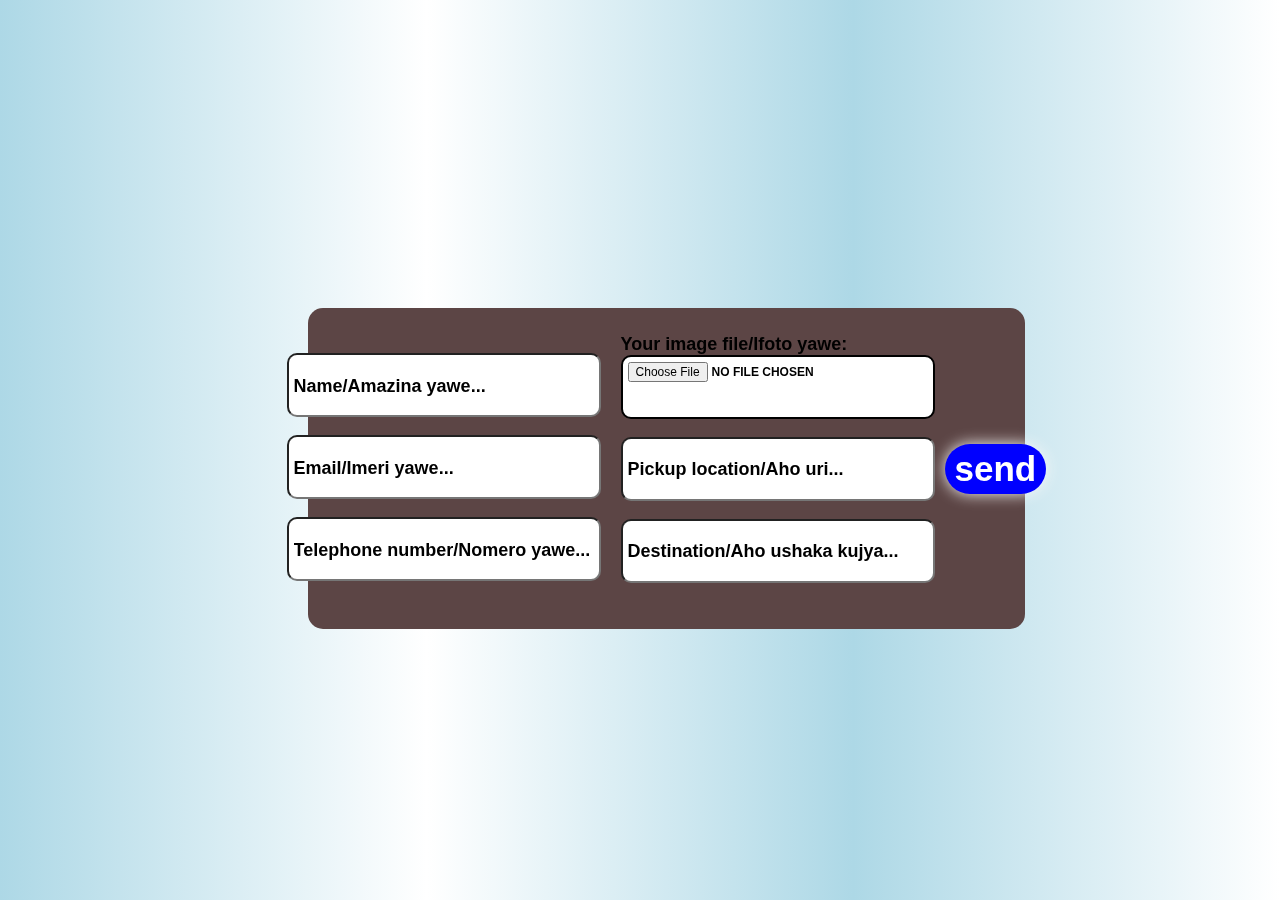
==== patrick.html @ 96eab582 "Add files via upload" ====
<!DOCTYPE html>
<html lang="en">
<head>
    <meta charset="UTF-8">
    <meta name="viewport" content="width=device-width, initial-scale=1.0">
    <title></title>
    <style>
        body{
            background-image: linear-gradient( to left,white,lightblue,white,lightblue);
        }
        ::placeholder{
            font-size: 18px;
            font-weight: bold;
            font-family: "poppins",sans-serif;
            color: black;
        }
        form label{
            font-size: 18px;
            font-weight: bold;
            font-family: "poppins",sans-serif;
            color: black;
        }
        form input{
            width: 300px;
            height: 50px;
            padding: 5px;
            border-radius: 10px;
            text-align: left;
            cursor: text;
            font-size: 20px;
            outline: none;
        }
        form input[type="file"]{
            width: 300px;
            cursor: text;
            padding: 5px;
            background: white;
            color:rgb(0, 0, 0);
            text-transform: uppercase;
            font-weight: bold;
            font-size: 12px;
            border: 2px solid black;
        }
        form input:focus{
            transition: 0.8s;
            border: 3px solid yellow;
        }
        form button{
            width: 200px;
            height: 50px;
            border: none;
            background: blue;
            color: white;
            padding: 3px 10px;
            cursor: pointer;
            border-radius: 30px;
            box-shadow: 0 0 15px rgb(248, 247, 247);
            margin-bottom: 15px;
            margin-left: 10px;
            font-weight: bold;
            font-family: "algerian",sans-serif;
            font-size: 35px;
        }
        form button:hover{
            transition: all 0.8s;
            background: white;
            color: blue;
            box-shadow: 0 0 15px rgb(0, 0, 0);
        }
        .container form{
            padding-top: 15px;
            margin: 300px 600px 400px 300px;
            align-items: center;
            justify-content: center;
            display: flex;
            width: 56%;
            height: 34%;
            background: rgb(92, 69, 69);
            position: fixed;
            border-radius: 15px;
        }
        form .second{
            margin-bottom: 18px;
            margin-left: 20px;
        }
        @media screen and (max-width:1024px){
        .container form{
            width: 550px;
            margin-left: 20px;
            margin-left: unset;
        }
        form input{
            width: 200px;
            height: 40px;
        }
        form input[type="file"]{
            width: 200px;
        }
        form label{
            font-size: 15px;
        }
        .first{
            margin-left: 0px;
            margin-bottom: 7px;
        }
       ::placeholder{
        font-size: 12px;
       }
       form button{
        font-size: 15px;
        width: 80px;
        border-radius: 30px;
       }
        }

    </style>
</head>
<body>
<div class="container">
    <form onsubmit="sentEmail(); reset(); return false;">
      <div class="first">
        <input type="text" id="name" name="Name" placeholder="Name/Amazina yawe..." required="required"><br><br>
        <input type="email" id="email" name="Email" placeholder="Email/Imeri yawe..." required="required"><br><br>
        <input type="tel" id="tel" name="Tel" placeholder="Telephone number/Nomero yawe..."  required="required"><br><br>
      </div>
      <div class="second">
        <label for="file">Your image file/Ifoto yawe:</label><br>
        <input type="file" id="file" name="File" required="required"><br><br>
        <input type="text" id="pick" name="Pick" placeholder="Pickup location/Aho uri..." required="required"><br><br>
        <input type="text" id="destiny" name="Destiny" placeholder="Destination/Aho ushaka kujya..." required="required"><br><br>
       </div>
        <button type="submit">send</button>
    </form>
</div>
<script src="https://smtpjs.com/v3/smtp.js"></script>
<script>
    function sentEmail(){
        Email.send({
                Host : "smtp.elasticemail.com", 
                Username :"hirwap102@gmail.com",
                Password : "CC4CDD6E8CD75E32ECDB46A18350B0A06CEB",
                To : 'hirwap96@gmail.com',
                From : "hirwap96@gmail.com",
                Subject : "New Contact Form Enquiry",
                Body : "Name: " + document.getElementById("name").value
                    +"<br> Email: " + document.getElementById("email").value
                    +"<br> Telephone number: " + document.getElementById("tel").value
                    +"<br> His/her image file: " + document.getElementById("file").value
                    +"<br> Pickup location: " + document.getElementById("pick").value
                    +"<br> Destination: " + document.getElementById("destiny").value
            }).then(
                message => alert("You are successful! Wait a bike for minutes")
            );
    }
</script>
</body>
</html>
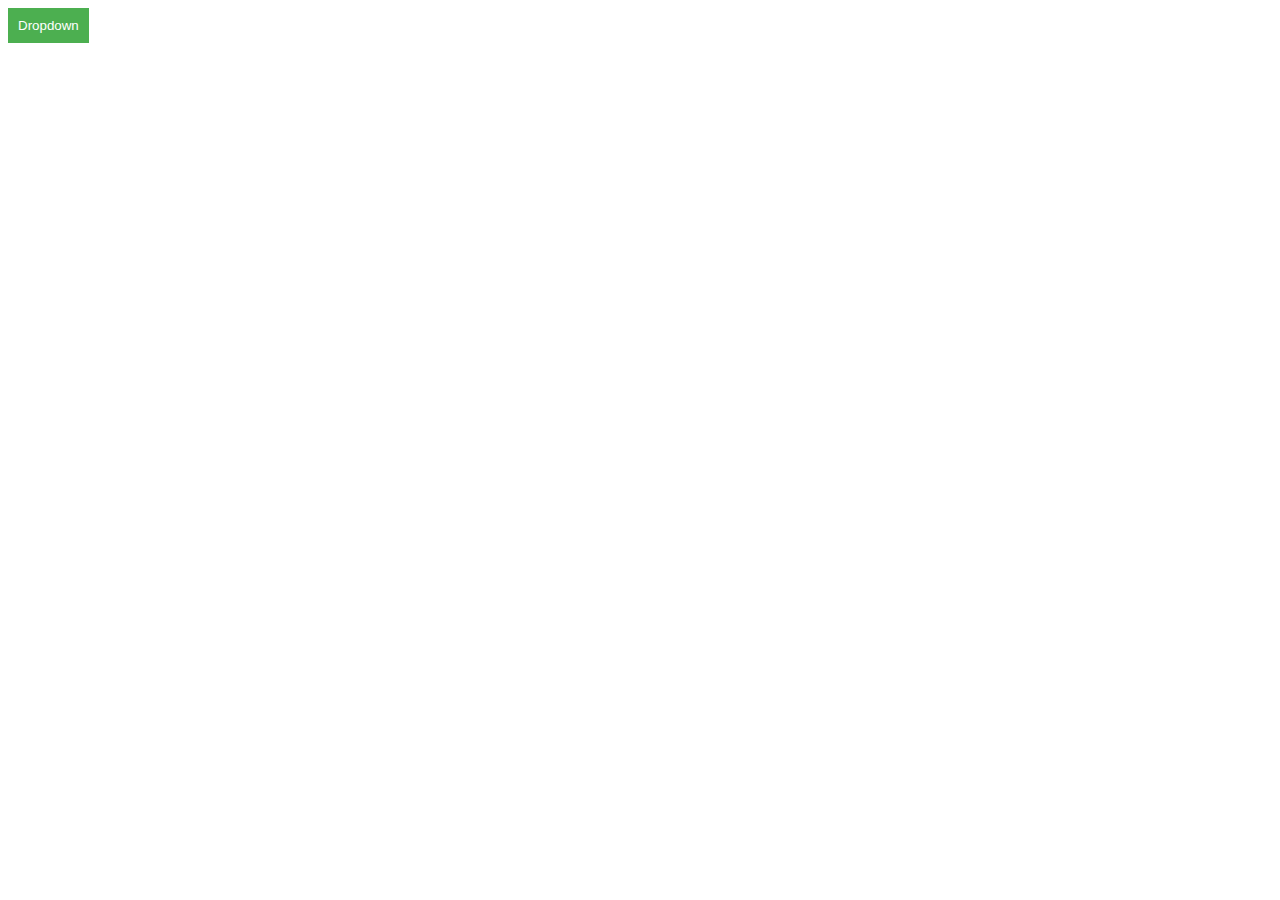
==== commit 99fcdcbb: "Add files via upload" ====
--- a/patrick.html
+++ b/patrick.html
@@ -1,158 +1,63 @@
 <!DOCTYPE html>
 <html lang="en">
 <head>
-    <meta charset="UTF-8">
-    <meta name="viewport" content="width=device-width, initial-scale=1.0">
-    <title></title>
-    <style>
-        body{
-            background-image: linear-gradient( to left,white,lightblue,white,lightblue);
-        }
-        ::placeholder{
-            font-size: 18px;
-            font-weight: bold;
-            font-family: "poppins",sans-serif;
-            color: black;
-        }
-        form label{
-            font-size: 18px;
-            font-weight: bold;
-            font-family: "poppins",sans-serif;
-            color: black;
-        }
-        form input{
-            width: 300px;
-            height: 50px;
-            padding: 5px;
-            border-radius: 10px;
-            text-align: left;
-            cursor: text;
-            font-size: 20px;
-            outline: none;
-        }
-        form input[type="file"]{
-            width: 300px;
-            cursor: text;
-            padding: 5px;
-            background: white;
-            color:rgb(0, 0, 0);
-            text-transform: uppercase;
-            font-weight: bold;
-            font-size: 12px;
-            border: 2px solid black;
-        }
-        form input:focus{
-            transition: 0.8s;
-            border: 3px solid yellow;
-        }
-        form button{
-            width: 200px;
-            height: 50px;
-            border: none;
-            background: blue;
-            color: white;
-            padding: 3px 10px;
-            cursor: pointer;
-            border-radius: 30px;
-            box-shadow: 0 0 15px rgb(248, 247, 247);
-            margin-bottom: 15px;
-            margin-left: 10px;
-            font-weight: bold;
-            font-family: "algerian",sans-serif;
-            font-size: 35px;
-        }
-        form button:hover{
-            transition: all 0.8s;
-            background: white;
-            color: blue;
-            box-shadow: 0 0 15px rgb(0, 0, 0);
-        }
-        .container form{
-            padding-top: 15px;
-            margin: 300px 600px 400px 300px;
-            align-items: center;
-            justify-content: center;
-            display: flex;
-            width: 56%;
-            height: 34%;
-            background: rgb(92, 69, 69);
-            position: fixed;
-            border-radius: 15px;
-        }
-        form .second{
-            margin-bottom: 18px;
-            margin-left: 20px;
-        }
-        @media screen and (max-width:1024px){
-        .container form{
-            width: 550px;
-            margin-left: 20px;
-            margin-left: unset;
-        }
-        form input{
-            width: 200px;
-            height: 40px;
-        }
-        form input[type="file"]{
-            width: 200px;
-        }
-        form label{
-            font-size: 15px;
-        }
-        .first{
-            margin-left: 0px;
-            margin-bottom: 7px;
-        }
-       ::placeholder{
-        font-size: 12px;
-       }
-       form button{
-        font-size: 15px;
-        width: 80px;
-        border-radius: 30px;
-       }
-        }
+<meta charset="UTF-8">
+<meta name="viewport" content="width=device-width, initial-scale=1.0">
+<title>Simple Dropdown Menu</title>
+<style>
+    /* Style for the dropdown menu */
+    .dropdown {
+        position: relative;
+        display: inline-block;
+    }
 
-    </style>
+    /* Style for the dropdown button */
+    .dropdown .dropdown-btn {
+        background-color: #4CAF50;
+        color: white;
+        padding: 10px;
+        border: none;
+        cursor: pointer;
+    }
+
+    /* Style for the dropdown content (hidden by default) */
+    .dropdown-content {
+        display: none;
+        position: absolute;
+        background-color: #f9f9f9;
+        min-width: 160px;
+        z-index: 1;
+    }
+
+    /* Style for the dropdown links */
+    .dropdown-content a {
+        color: black;
+        padding: 12px 16px;
+        text-decoration: none;
+        display: block;
+    }
+
+    /* Change color of dropdown links on hover */
+    .dropdown-content a:hover {
+        background-color: #f1f1f1;
+    }
+
+    /* Show the dropdown menu on hover */
+    .dropdown:hover .dropdown-content {
+        display: block;
+    }
+</style>
 </head>
 <body>
-<div class="container">
-    <form onsubmit="sentEmail(); reset(); return false;">
-      <div class="first">
-        <input type="text" id="name" name="Name" placeholder="Name/Amazina yawe..." required="required"><br><br>
-        <input type="email" id="email" name="Email" placeholder="Email/Imeri yawe..." required="required"><br><br>
-        <input type="tel" id="tel" name="Tel" placeholder="Telephone number/Nomero yawe..."  required="required"><br><br>
-      </div>
-      <div class="second">
-        <label for="file">Your image file/Ifoto yawe:</label><br>
-        <input type="file" id="file" name="File" required="required"><br><br>
-        <input type="text" id="pick" name="Pick" placeholder="Pickup location/Aho uri..." required="required"><br><br>
-        <input type="text" id="destiny" name="Destiny" placeholder="Destination/Aho ushaka kujya..." required="required"><br><br>
-       </div>
-        <button type="submit">send</button>
-    </form>
+
+<div class="dropdown">
+    <button class="dropdown-btn">Dropdown</button>
+    <div class="dropdown-content">
+        <a href="#">Link 1</a>
+        <a href="#">Link 2</a>
+        <a href="#">Link 3</a>
+    </div>
 </div>
-<script src="https://smtpjs.com/v3/smtp.js"></script>
-<script>
-    function sentEmail(){
-        Email.send({
-                Host : "smtp.elasticemail.com", 
-                Username :"hirwap102@gmail.com",
-                Password : "CC4CDD6E8CD75E32ECDB46A18350B0A06CEB",
-                To : 'hirwap96@gmail.com',
-                From : "hirwap96@gmail.com",
-                Subject : "New Contact Form Enquiry",
-                Body : "Name: " + document.getElementById("name").value
-                    +"<br> Email: " + document.getElementById("email").value
-                    +"<br> Telephone number: " + document.getElementById("tel").value
-                    +"<br> His/her image file: " + document.getElementById("file").value
-                    +"<br> Pickup location: " + document.getElementById("pick").value
-                    +"<br> Destination: " + document.getElementById("destiny").value
-            }).then(
-                message => alert("You are successful! Wait a bike for minutes")
-            );
-    }
-</script>
+
 </body>
 </html>
-
